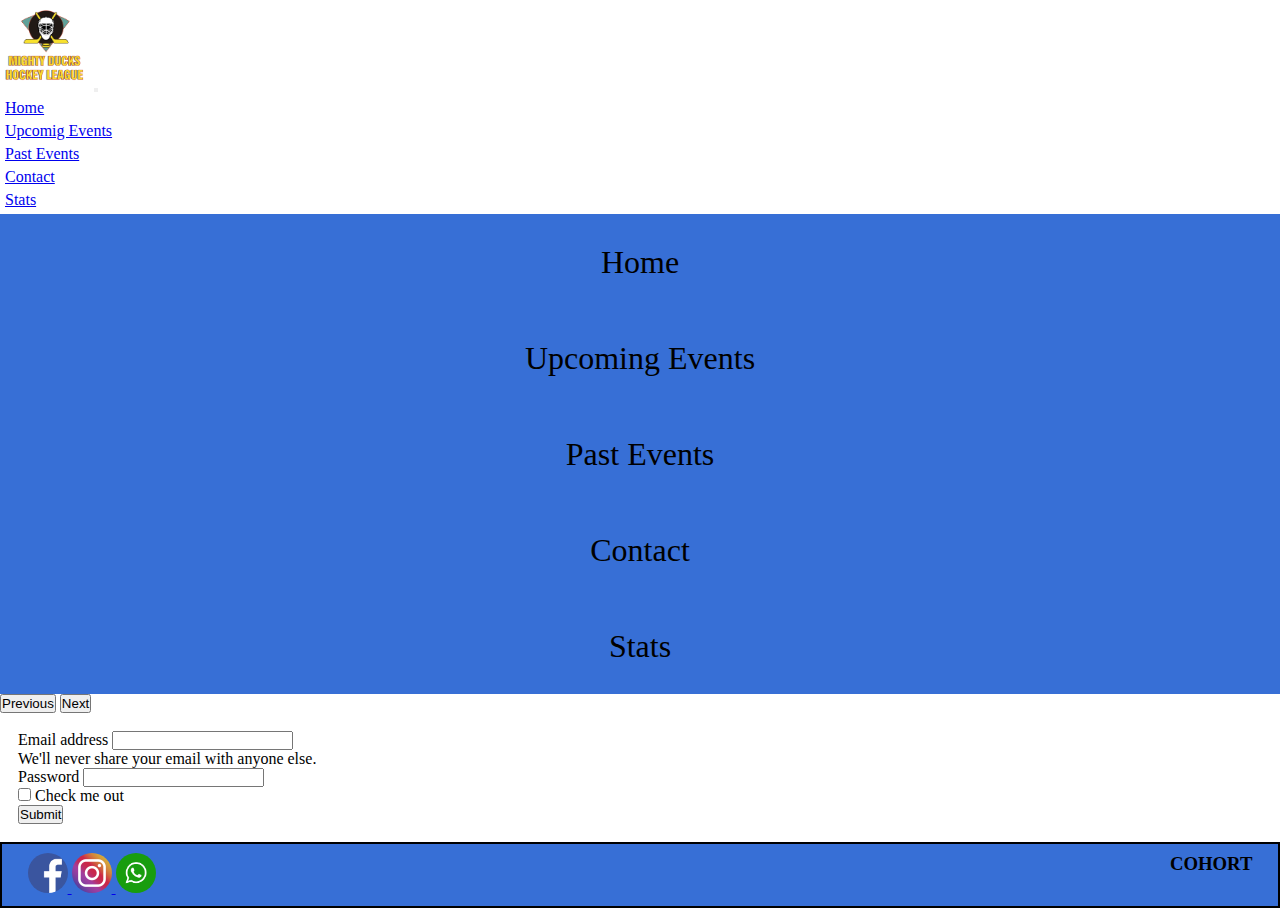
==== contact.html @ 4700fde4 "task1 java" ====
<!DOCTYPE html>
<html lang="en">

<head>
    <meta charset="UTF-8">
    <meta http-equiv="X-UA-Compatible" content="IE=edge">
    <meta name="viewport" content="width=device-width, initial-scale=1.0">
    <link rel="shortcut icon" href="./assets/logo/icono.ico" type="image/x-icon">
    <link href="https://cdn.jsdelivr.net/npm/bootstrap@5.3.0-alpha1/dist/css/bootstrap.min.css" rel="stylesheet"
        integrity="sha384-GLhlTQ8iRABdZLl6O3oVMWSktQOp6b7In1Zl3/Jr59b6EGGoI1aFkw7cmDA6j6gD" crossorigin="anonymous">
    <link rel="stylesheet" href="style.css">
    <title>Contact</title>
</head>

<body>
    <header>
        <nav class="navbar navbar-expand-lg bg-body-tertiary">
            <div class="container-fluid">
                <img src="./assets/logo/Logo_Mighty_ducks-01.png" alt="Bootstrap" width="90" height="90">
                <button class="navbar-toggler" type="button" data-bs-toggle="collapse" data-bs-target="#navbarNav"
                    aria-controls="navbarNav" aria-expanded="false" aria-label="Toggle navigation">
                    <span class="navbar-toggler-icon"></span>
                </button>
                <div class="collapse navbar-collapse" id="navbarNav">
                    <ul class="navbar-nav">
                        <li class="nav-item">
                            <a class="nav-link active btn btn-primary btn-lg" aria-current="page" href="./index.html">Home</a>
                        </li>
                        <li class="nav-item">
                            <a class="nav-link btn btn-primary btn-sm" href="./upcoming_events.html">Upcomig Events</a>
                        </li>
                        <li class="nav-item">
                            <a class="nav-link btn btn-primary" href="./past_events.html">Past Events</a>
                        </li>
                        <li class="nav-item">
                            <a class="nav-link btn btn-primary" href="#">Contact</a>
                        </li>
                        <li class="nav-item">
                            <a class="nav-link btn btn-primary" href="./stats.html">Stats</a>
                        </li>
                    </ul>
                </div>
            </div>
        </nav>

        <div id="carouselExample" class="carousel slide">
            <div class="carousel-inner">
                <div class="carousel-item active">
                    <div class="portada"><span>Home</span> </div>
                </div>
                <div class="carousel-item">
                    <div class="portada"><span>Upcoming Events</span> </div>
                </div>
                <div class="carousel-item">
                    <div class="portada"><span>Past Events</span> </div>
                </div>
                <div class="carousel-item">
                    <div class="portada"><span>Contact</span> </div>
                </div>
                <div class="carousel-item">
                    <div class="portada"><span>Stats</span> </div>
                </div>
            </div>
            <button class="carousel-control-prev" type="button" data-bs-target="#carouselExample" data-bs-slide="prev">
                <span class="carousel-control-prev-icon" aria-hidden="true"></span>
                <span class="visually-hidden">Previous</span>
            </button>
            <button class="carousel-control-next" type="button" data-bs-target="#carouselExample" data-bs-slide="next">
                <span class="carousel-control-next-icon" aria-hidden="true"></span>
                <span class="visually-hidden">Next</span>
            </button>
        </div>
    </header>

    <main>
        <div class="form_contact">
            <form >
            <div class="mb-3">
              <label for="exampleInputEmail1" class="form-label">Email address</label>
              <input type="email" class="form-control" id="exampleInputEmail1" aria-describedby="emailHelp">
              <div id="emailHelp" class="form-text">We'll never share your email with anyone else.</div>
            </div>
            <div class="mb-3">
              <label for="exampleInputPassword1" class="form-label">Password</label>
              <input type="password" class="form-control" id="exampleInputPassword1">
            </div>
            <div class="mb-3 form-check">
              <input type="checkbox" class="form-check-input" id="exampleCheck1">
              <label class="form-check-label" for="exampleCheck1">Check me out</label>
            </div>
            <button type="submit" class="btn btn-primary">Submit</button>
          </form>
        </div>
        


    </main>

    <footer class="fixed-bottom">
        <div>
            <a class="navbar-brand" href="#">
                <img class="redes" src="./assets/logo/icono_facebook.png" alt="Bootstrap" width="40" height="40">
            </a>
            <a class="navbar-brand" href="#">
                <img class="redes" src="./assets/logo/icono_instagram.png" alt="Bootstrap" width="40" height="40">
            </a>
            <a class="navbar-brand" href="#">
                <img class="redes" src="./assets/logo/icono_whatsapp.png" alt="Bootstrap" width="40" height="40">
            </a>
        </div>

        <h3>COHORT</h3>

    </footer>


    <!-- bootstrap -->
    <script src="https://cdn.jsdelivr.net/npm/bootstrap@5.3.0-alpha1/dist/js/bootstrap.bundle.min.js"
        integrity="sha384-w76AqPfDkMBDXo30jS1Sgez6pr3x5MlQ1ZAGC+nuZB+EYdgRZgiwxhTBTkF7CXvN"
        crossorigin="anonymous"></script>
</body>
---- style.css ----
*{
    margin: 0;
    padding: 0;
    box-sizing: border-box;
}

.navegacion{
    height: 5rem;
    border: 2px solid black;
    background-color: rgb(96, 235, 212);

}
#navbarNav{
    justify-content: end;
}
.nav-item{
    margin: 5px;
    /* width: 8rem; */
}

.portada{
    font-size: 2rem;
    height: 6rem;
    background-color: rgb(55, 111, 214);  
    display: flex;
    justify-content: center;
    align-items: center;
}

.seccion1{
    display: flex;
    flex-wrap: wrap;
    border: 2px solid black;
    justify-content: space-between;
}
.filtros{
    margin: 0 1vw 0 1vw;
    align-self: center;
    border: 2px solid black;

}
.formulario{ 
    margin: 0;
    width: 18rem;
    border: 2px solid black;  
}

.contenedor_cartas{
    border: 2px solid black;
    padding: 1vh;
    display: flex;
    justify-content: space-evenly;
    flex-wrap: wrap;
}
.card{
    border: 2px solid black;
    margin: 1vh;
}
.carta{
    margin: 1vh 1vw 1vh 1vw;
}
.boton_precio{
    display: flex;
    justify-content: space-between;
}

footer{
    border: 2px solid black;
    background-color: rgb(55, 111, 214); 
    padding: 1vh 2vw 1vh 2vw;
    display: flex;
    justify-content: space-between;
}
.redes{
    border-radius: 20px;
    
}

.form_contact{
    margin: 2vh;
    width: 50%;
}

.tablas{
    margin: 2vh;
}
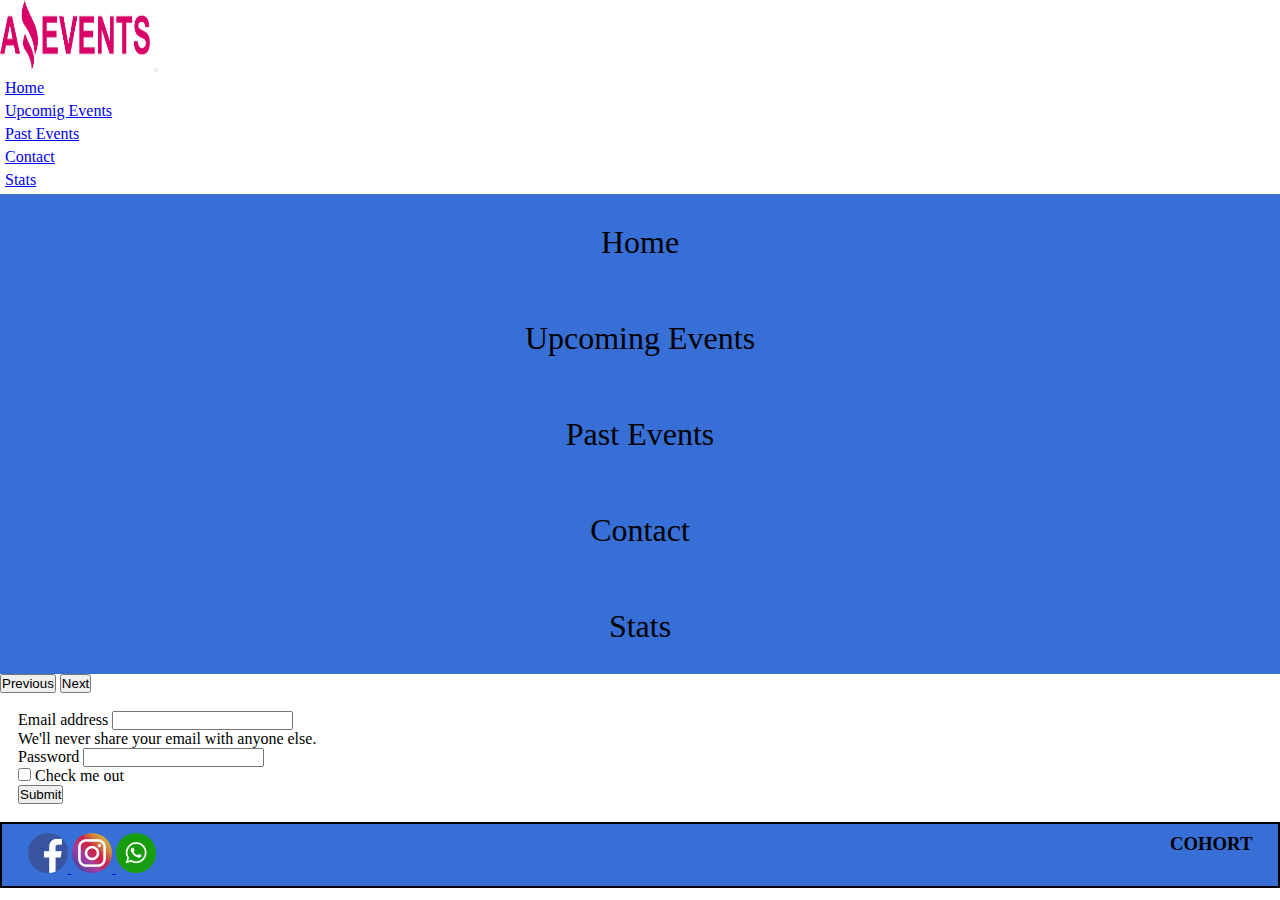
==== commit c8b73f16: "task1 java" ====
--- a/contact.html
+++ b/contact.html
@@ -16,7 +16,7 @@
     <header>
         <nav class="navbar navbar-expand-lg bg-body-tertiary">
             <div class="container-fluid">
-                <img src="./assets/logo/Logo_Mighty_ducks-01.png" alt="Bootstrap" width="90" height="90">
+                <img src="./assets/logo/Logo Amazing Events.png" alt="Bootstrap" width="150" height="70">
                 <button class="navbar-toggler" type="button" data-bs-toggle="collapse" data-bs-target="#navbarNav"
                     aria-controls="navbarNav" aria-expanded="false" aria-label="Toggle navigation">
                     <span class="navbar-toggler-icon"></span>
--- a/style.css
+++ b/style.css
@@ -57,11 +57,19 @@
     margin: 1vh;
 }
 .carta{
+    height: 10rem;
+    object-fit: cover;
     margin: 1vh 1vw 1vh 1vw;
 }
 .boton_precio{
     display: flex;
     justify-content: space-between;
+}
+
+.img_card{
+    height:15rem ;
+    width: 20rem;
+    object-fit: cover;
 }
 
 footer{
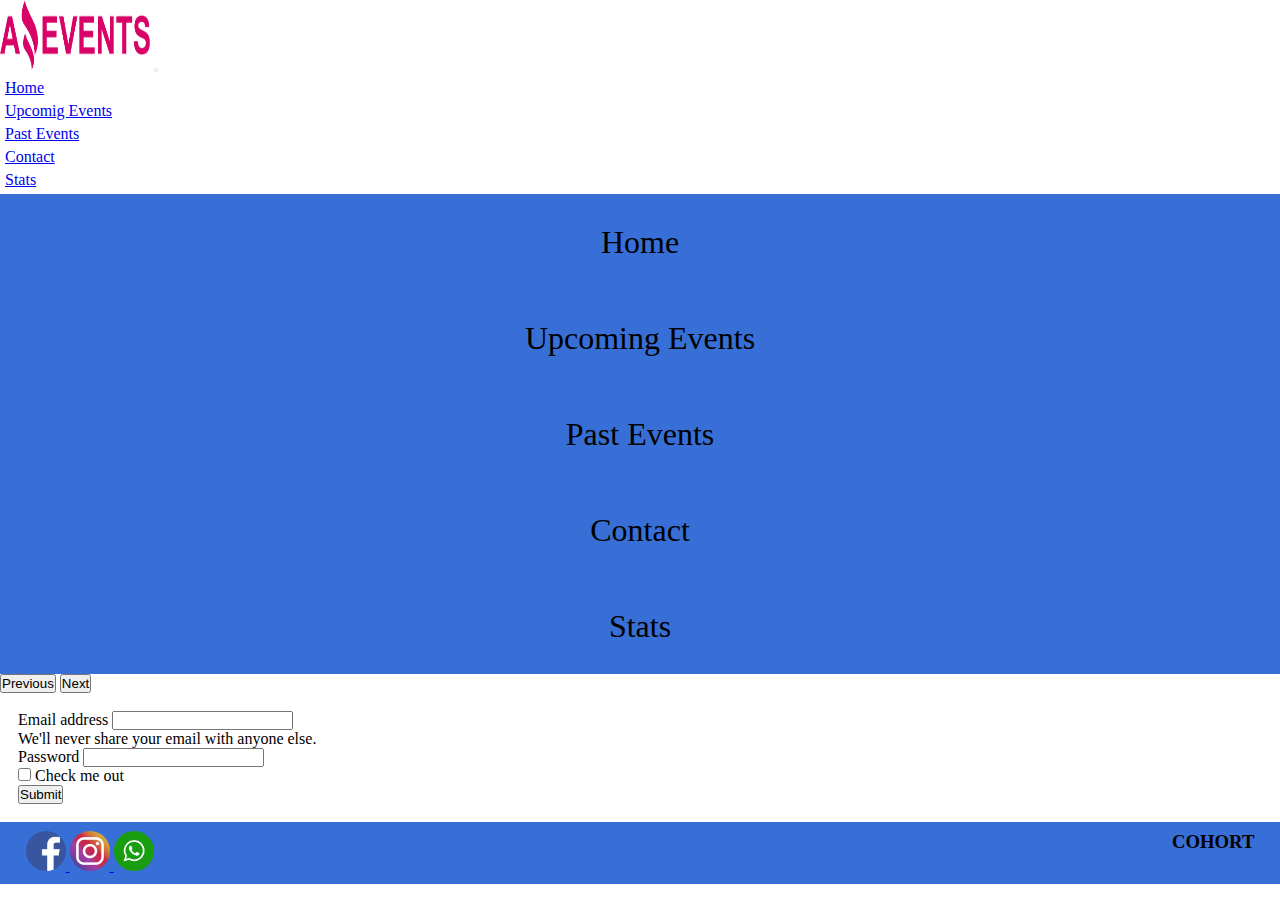
==== commit 25f1e3c5: "correccion validador html" ====
--- a/contact.html
+++ b/contact.html
@@ -16,7 +16,7 @@
     <header>
         <nav class="navbar navbar-expand-lg bg-body-tertiary">
             <div class="container-fluid">
-                <img src="./assets/logo/Logo Amazing Events.png" alt="Bootstrap" width="150" height="70">
+                <img src="./assets/logo/Logo_AmazingEvents.png" alt="Bootstrap" width="150" height="70">
                 <button class="navbar-toggler" type="button" data-bs-toggle="collapse" data-bs-target="#navbarNav"
                     aria-controls="navbarNav" aria-expanded="false" aria-label="Toggle navigation">
                     <span class="navbar-toggler-icon"></span>
--- a/style.css
+++ b/style.css
@@ -6,7 +6,7 @@
 
 .navegacion{
     height: 5rem;
-    border: 2px solid black;
+    /* border: 2px solid black; */
     background-color: rgb(96, 235, 212);
 
 }
@@ -73,7 +73,7 @@
 }
 
 footer{
-    border: 2px solid black;
+    /* border: 2px solid black; */
     background-color: rgb(55, 111, 214); 
     padding: 1vh 2vw 1vh 2vw;
     display: flex;
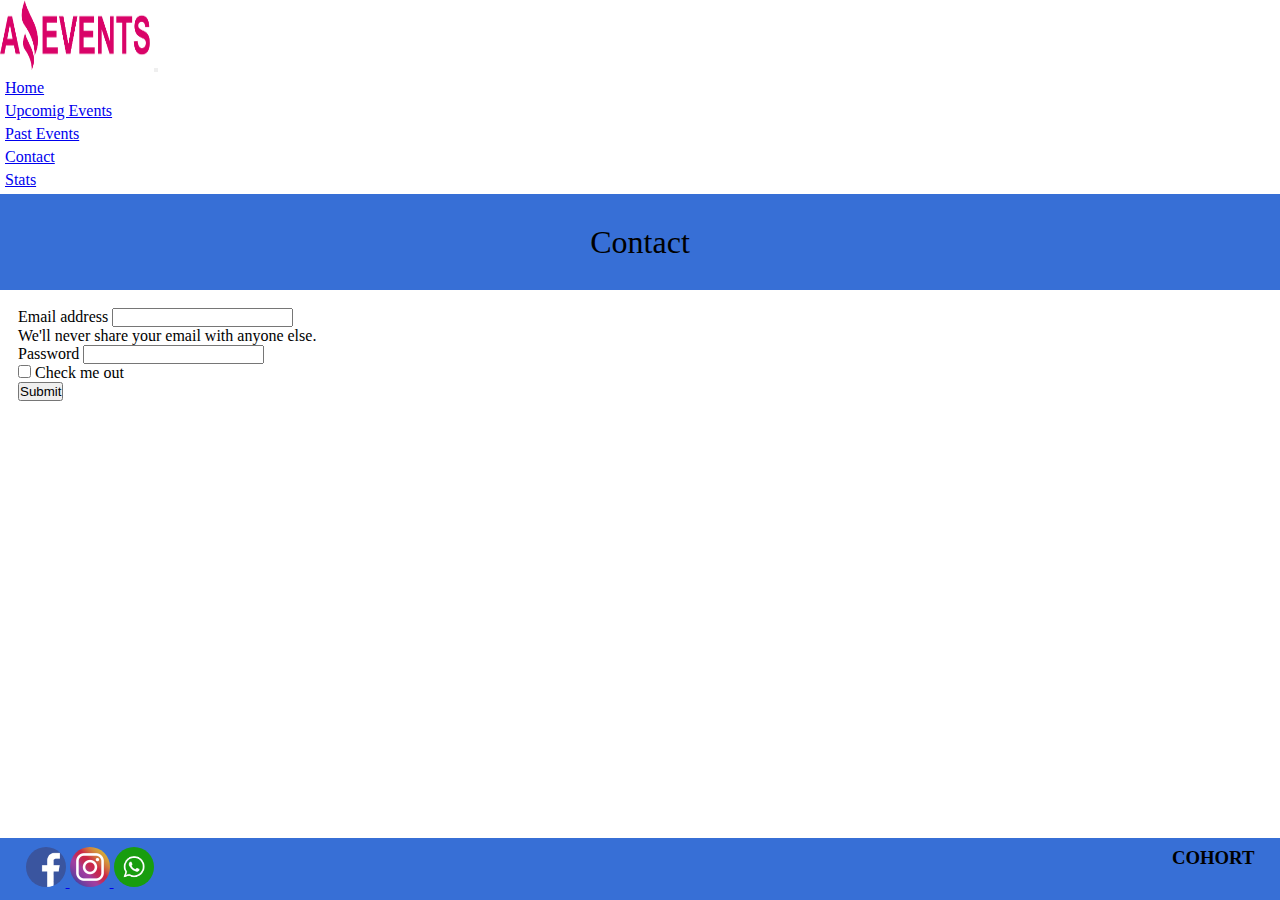
==== commit ffefbbe9: "task2 java" ====
--- a/contact.html
+++ b/contact.html
@@ -24,7 +24,8 @@
                 <div class="collapse navbar-collapse" id="navbarNav">
                     <ul class="navbar-nav">
                         <li class="nav-item">
-                            <a class="nav-link active btn btn-primary btn-lg" aria-current="page" href="./index.html">Home</a>
+                            <a class="nav-link active btn btn-primary btn-lg" aria-current="page"
+                                href="./index.html">Home</a>
                         </li>
                         <li class="nav-item">
                             <a class="nav-link btn btn-primary btn-sm" href="./upcoming_events.html">Upcomig Events</a>
@@ -46,57 +47,44 @@
         <div id="carouselExample" class="carousel slide">
             <div class="carousel-inner">
                 <div class="carousel-item active">
-                    <div class="portada"><span>Home</span> </div>
-                </div>
-                <div class="carousel-item">
-                    <div class="portada"><span>Upcoming Events</span> </div>
-                </div>
-                <div class="carousel-item">
-                    <div class="portada"><span>Past Events</span> </div>
-                </div>
-                <div class="carousel-item">
                     <div class="portada"><span>Contact</span> </div>
                 </div>
-                <div class="carousel-item">
-                    <div class="portada"><span>Stats</span> </div>
-                </div>
+                <a href="./past_events.html" class="carousel-control-prev">
+
+                    <span class="carousel-control-prev-icon"></span>
+                </a>
+                <a href="./stats.html" class="carousel-control-next">
+                    <span class="carousel-control-next-icon"></span>
+                </a>
             </div>
-            <button class="carousel-control-prev" type="button" data-bs-target="#carouselExample" data-bs-slide="prev">
-                <span class="carousel-control-prev-icon" aria-hidden="true"></span>
-                <span class="visually-hidden">Previous</span>
-            </button>
-            <button class="carousel-control-next" type="button" data-bs-target="#carouselExample" data-bs-slide="next">
-                <span class="carousel-control-next-icon" aria-hidden="true"></span>
-                <span class="visually-hidden">Next</span>
-            </button>
         </div>
     </header>
 
     <main>
         <div class="form_contact">
-            <form >
-            <div class="mb-3">
-              <label for="exampleInputEmail1" class="form-label">Email address</label>
-              <input type="email" class="form-control" id="exampleInputEmail1" aria-describedby="emailHelp">
-              <div id="emailHelp" class="form-text">We'll never share your email with anyone else.</div>
-            </div>
-            <div class="mb-3">
-              <label for="exampleInputPassword1" class="form-label">Password</label>
-              <input type="password" class="form-control" id="exampleInputPassword1">
-            </div>
-            <div class="mb-3 form-check">
-              <input type="checkbox" class="form-check-input" id="exampleCheck1">
-              <label class="form-check-label" for="exampleCheck1">Check me out</label>
-            </div>
-            <button type="submit" class="btn btn-primary">Submit</button>
-          </form>
+            <form>
+                <div class="mb-3">
+                    <label for="exampleInputEmail1" class="form-label">Email address</label>
+                    <input type="email" class="form-control" id="exampleInputEmail1" aria-describedby="emailHelp">
+                    <div id="emailHelp" class="form-text">We'll never share your email with anyone else.</div>
+                </div>
+                <div class="mb-3">
+                    <label for="exampleInputPassword1" class="form-label">Password</label>
+                    <input type="password" class="form-control" id="exampleInputPassword1">
+                </div>
+                <div class="mb-3 form-check">
+                    <input type="checkbox" class="form-check-input" id="exampleCheck1">
+                    <label class="form-check-label" for="exampleCheck1">Check me out</label>
+                </div>
+                <button type="submit" class="btn btn-primary">Submit</button>
+            </form>
         </div>
-        
+
 
 
     </main>
 
-    <footer class="fixed-bottom">
+    <footer>
         <div>
             <a class="navbar-brand" href="#">
                 <img class="redes" src="./assets/logo/icono_facebook.png" alt="Bootstrap" width="40" height="40">
--- a/style.css
+++ b/style.css
@@ -3,7 +3,11 @@
     padding: 0;
     box-sizing: border-box;
 }
-
+body{
+    display: flex;
+    flex-direction: column;
+    min-height: 100vh;
+}
 .navegacion{
     height: 5rem;
     /* border: 2px solid black; */
@@ -64,8 +68,8 @@
 .boton_precio{
     display: flex;
     justify-content: space-between;
+    vertical-align: top;
 }
-
 .img_card{
     height:15rem ;
     width: 20rem;
@@ -78,6 +82,7 @@
     padding: 1vh 2vw 1vh 2vw;
     display: flex;
     justify-content: space-between;
+    margin-top: auto;
 }
 .redes{
     border-radius: 20px;
